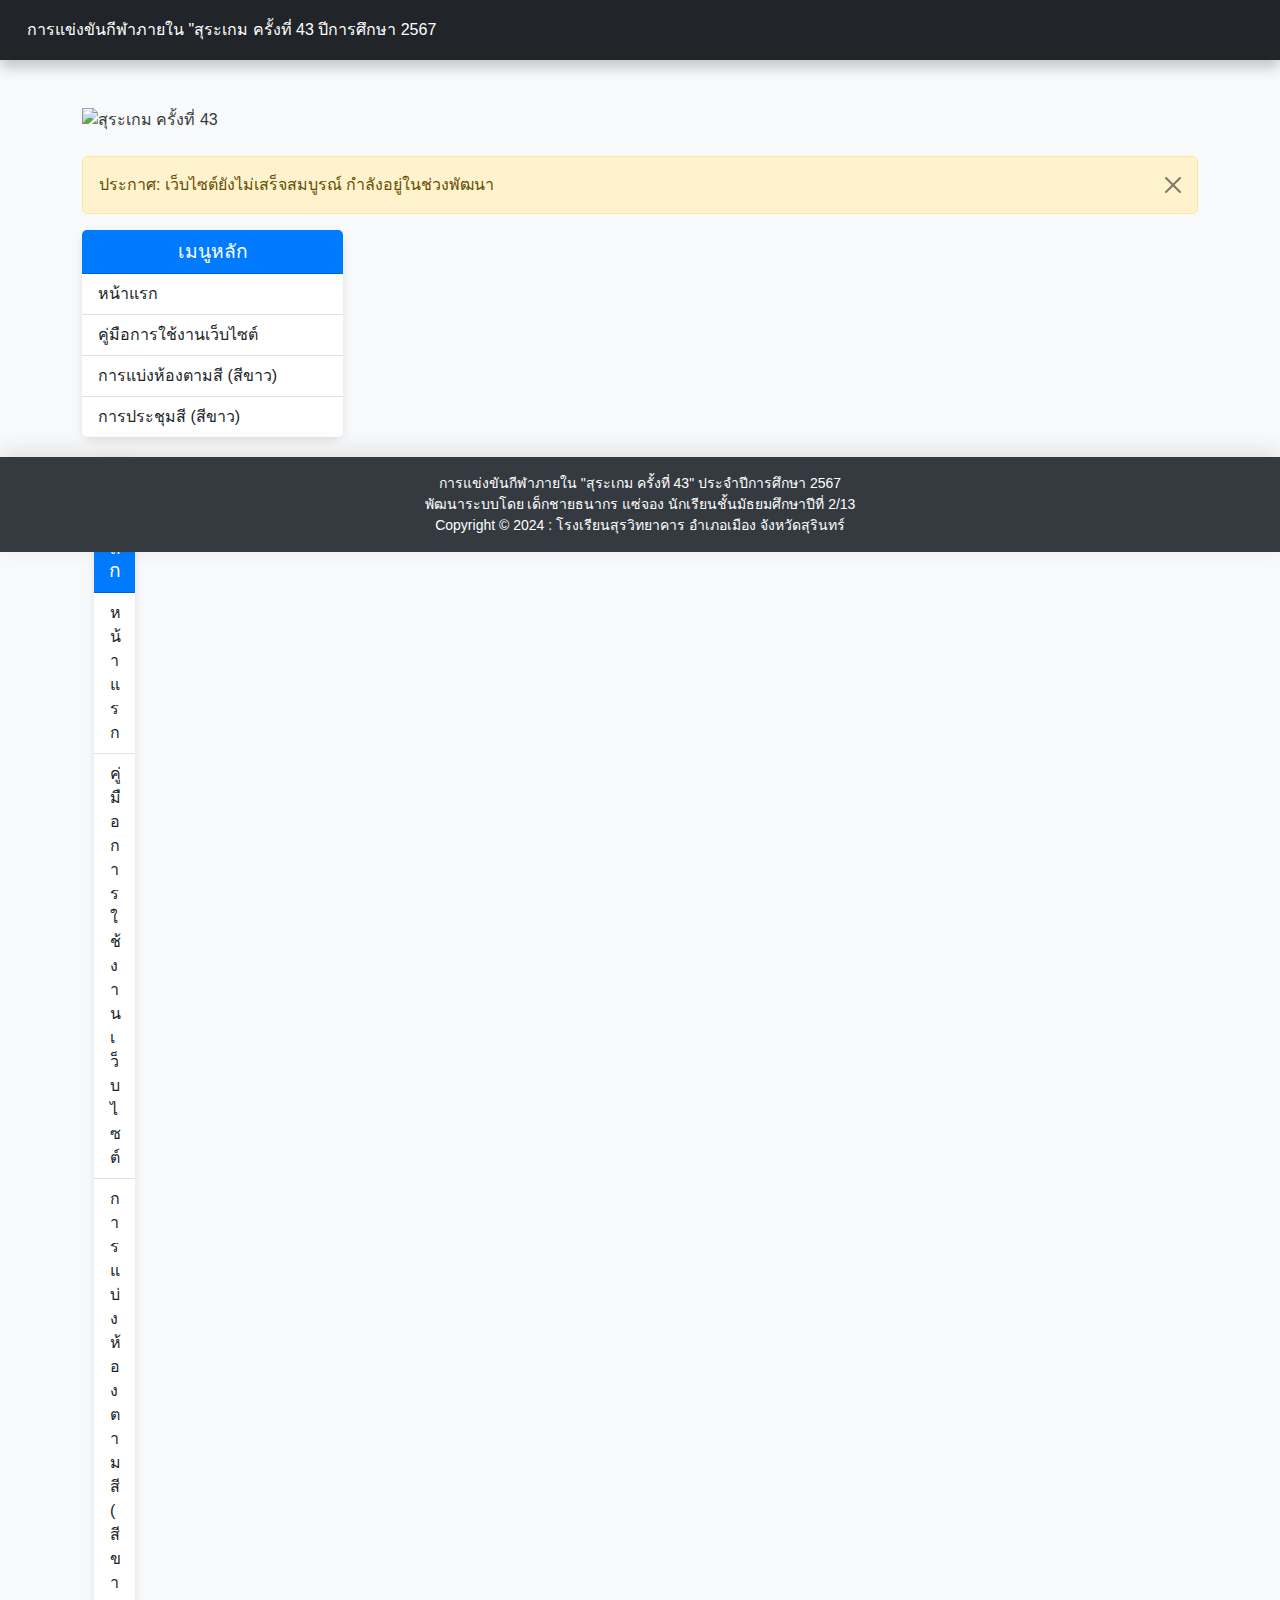
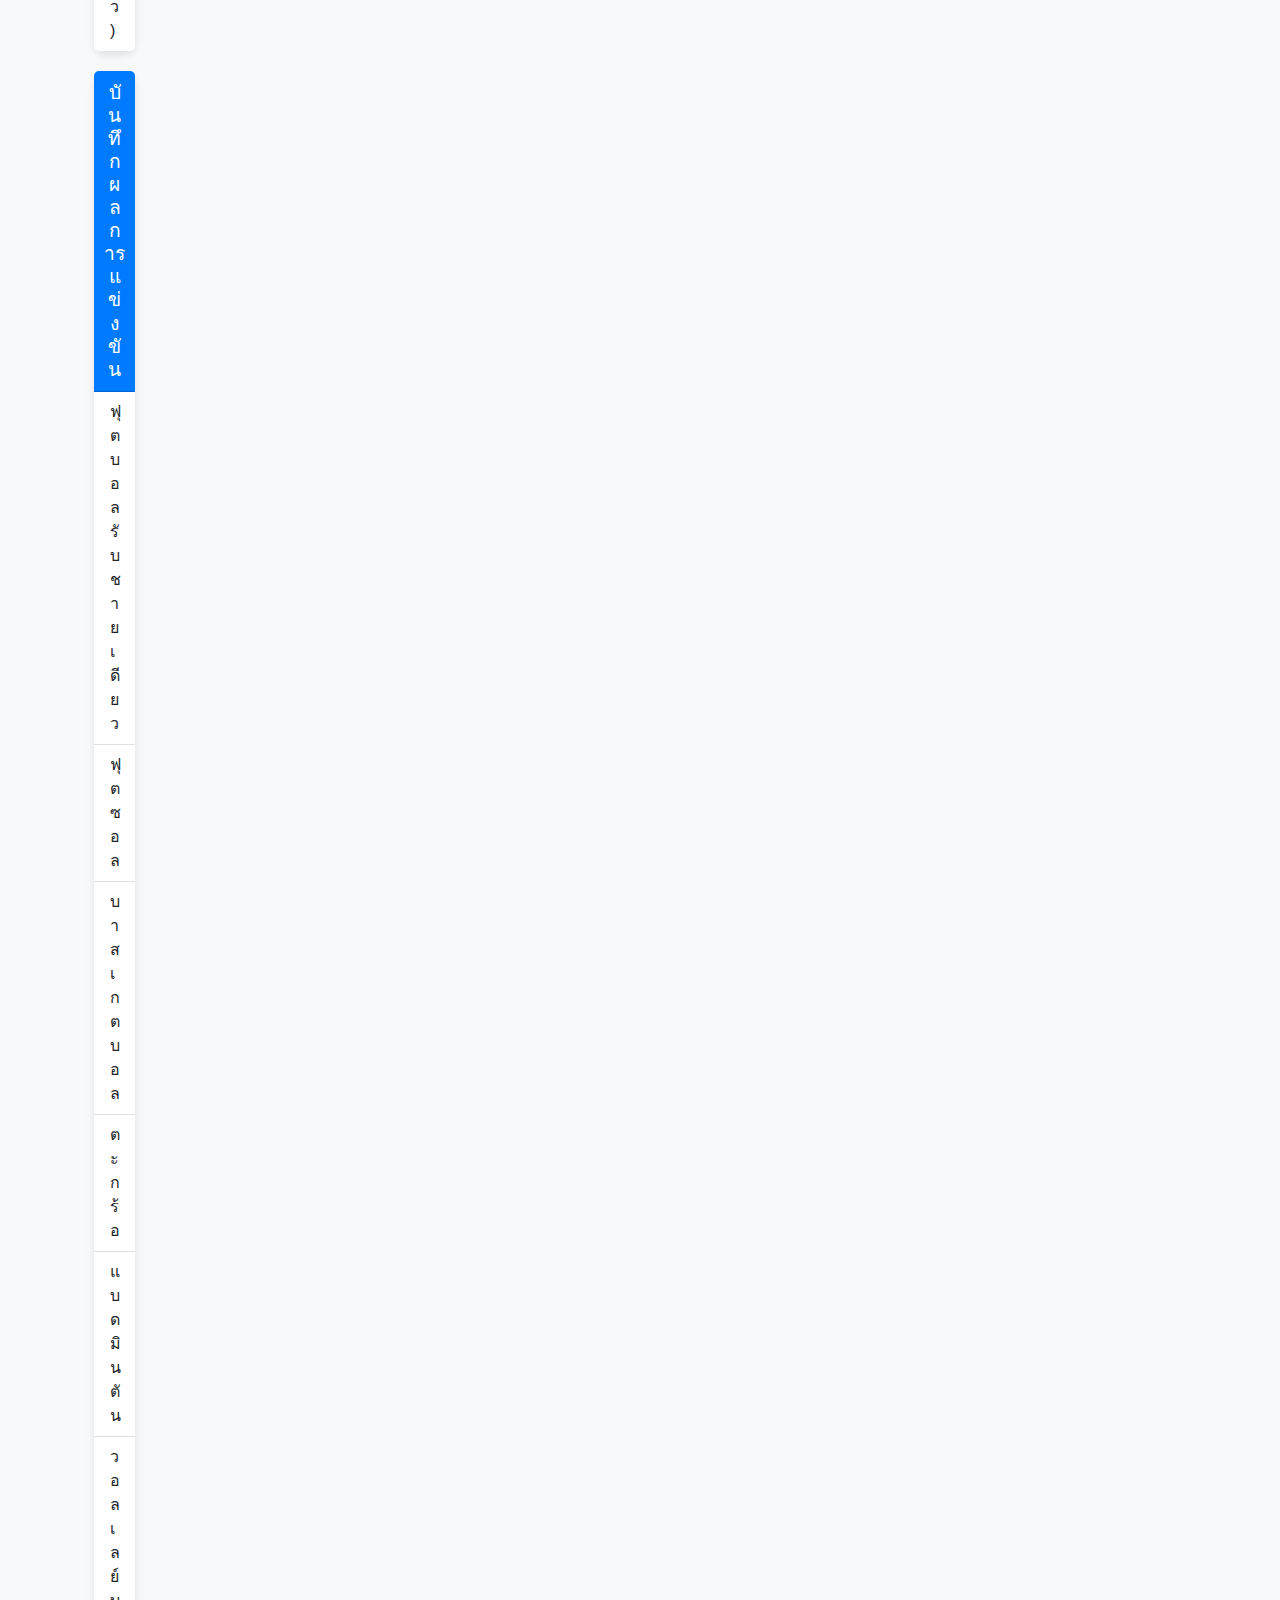
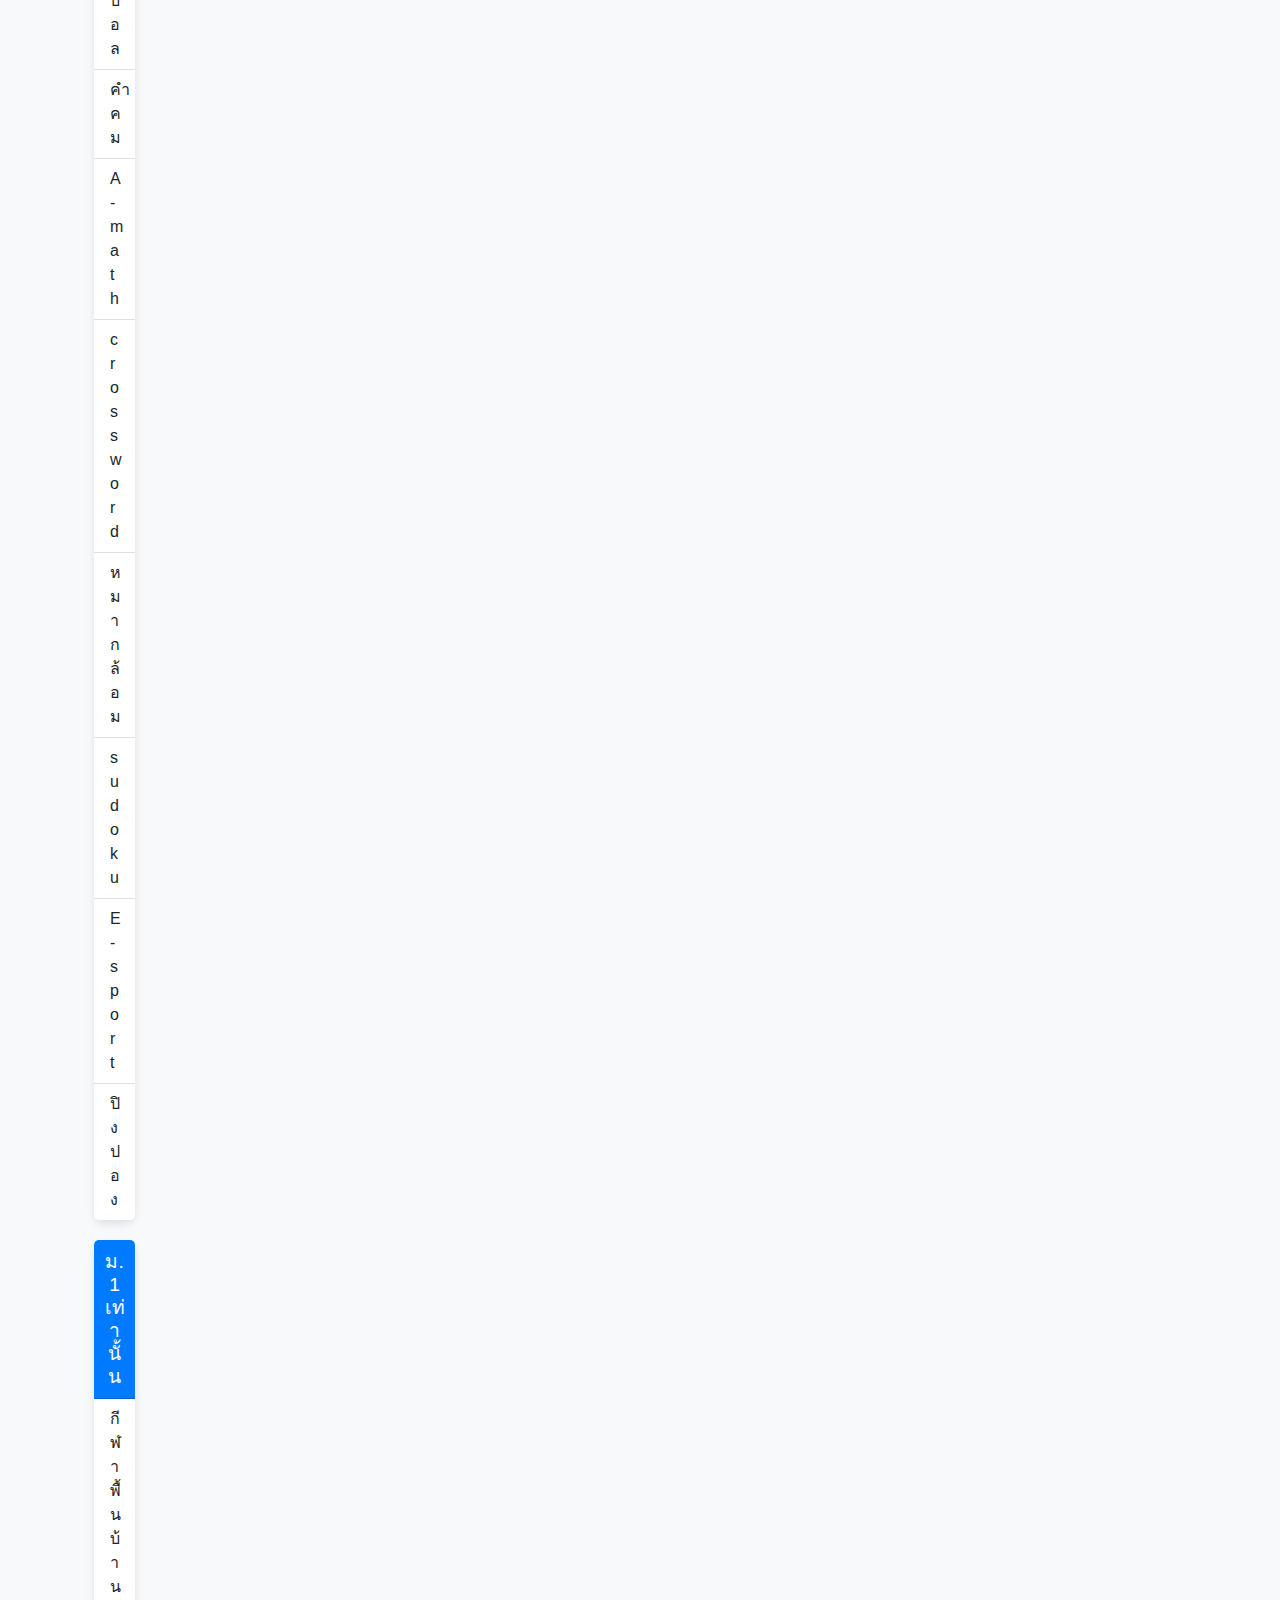
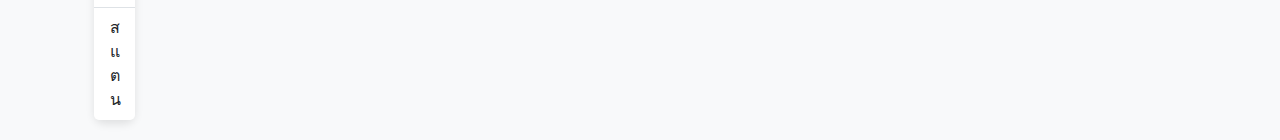
==== badminton.html @ 1b3b0a77 "Pooh" ====
<!DOCTYPE html>
<html lang="en">
<head>
    <meta charset="UTF-8">
    <meta name="viewport" content="width=device-width, initial-scale=1.0">
    <title>Sura-game (สีขาว)| แบดมินตัน</title>
    <link href="https://cdn.jsdelivr.net/npm/bootstrap@5.3.3/dist/css/bootstrap.min.css" rel="stylesheet" integrity="sha384-QWTKZyjpPEjISv5WaRU9OFeRpok6YctnYmDr5pNlyT2bRjXh0JMhjY6hW+ALEwIH" crossorigin="anonymous">
    <link rel="stylesheet" href="style.css">
</head>
<body>
    <nav class="navbar navbar-expand-lg navbar-dark bg-dark">
        <div class="container-fluid">
            <button class="navbar-toggler" type="button" data-bs-toggle="collapse" data-bs-target="#navbarNav" aria-controls="navbarNav" aria-expanded="false" aria-label="Toggle navigation">
                <span class="navbar-toggler-icon"></span>
            </button>
            <div class="collapse navbar-collapse" id="navbarNav">
                <ul class="navbar-nav">
                    <li class="nav-item">
                        <a class="nav-link text-white" href="index.html">การแข่งขันกีฬาภายใน "สุระเกม ครั้งที่ 43 ปีการศึกษา 2567</a>
                    </li>
                </ul>
            </div>
        </div>
    </nav>

    <div class="container mt-5">
        <div class="row">
            <div class="col-12">
                <img src=".png" class="d-block w-100" alt="สุระเกม ครั้งที่ 43">
            </div>
        </div>
        <br>
        <div class="alert alert-warning alert-dismissible fade show" role="alert">
            ประกาศ: เว็บไซต์ยังไม่เสร็จสมบูรณ์ กำลังอยู่ในช่วงพัฒนา
            <button type="button" class="btn-close" data-bs-dismiss="alert" aria-label="Close"></button>
        </div>
    </div>

    <div class="container">
        <div class="row">
            <div class="col-md-3">
                <div class="card">
                    <div class="card-header">
                        <h3 class="card-title">เมนูหลัก</h3>
                    </div>
                    <div class="list-group list-group-flush">
                        <a href="index.html" class="list-group-item list-group-item-action">หน้าแรก</a>
                        <a href="?name=manual" class="list-group-item list-group-item-action">คู่มือการใช้งานเว็บไซต์</a>
                        <a href="room.html" class="list-group-item list-group-item-action">การแบ่งห้องตามสี (สีขาว)</a>
                        <a href="meeting-sport.html" class="list-group-item list-group-item-action">การประชุมสี (สีขาว)</a>
                    </div>
                </div>

                <div class="container">
                    <div class="row">
                        <div class="col-md-3">
                            <div class="card">
                                <div class="card-header">
                                    <h3 class="card-title">เมนูหลัก</h3>
                                </div>
                                <div class="list-group list-group-flush">
                                    <a href="index.html" class="list-group-item list-group-item-action">หน้าแรก</a>
                                    <a href="?name=manual" class="list-group-item list-group-item-action">คู่มือการใช้งานเว็บไซต์</a>
                                    <a href="room.html" class="list-group-item list-group-item-action">การแบ่งห้องตามสี (สีขาว)</a>
                                </div>
                            </div>
            
                            <div class="card mt-3">
                                <div class="card-header">
                                    <h3 class="card-title">บันทึกผลการแข่งขัน</h3>
                                </div>
                                <div class="list-group list-group-flush">
                                    <a href="footbal-boy.html" class="list-group-item list-group-item-action">ฟุตบอลรับชายเดียว</a>
                                    <a href="footsol.html" class="list-group-item list-group-item-action">ฟุตซอล </a>
                                    <a href="basketbal.html" class="list-group-item list-group-item-action">บาสเกตบอล</a>
                                    <a href="muzzle.html" class="list-group-item list-group-item-action">ตะกร้อ</a>
                                    <a href="badminton.html" class="list-group-item list-group-item-action">แบดมินตัน</a>
                                    <a href="#" class="list-group-item list-group-item-action">วอลเลย์บอล </a>
                                    <a href="#" class="list-group-item list-group-item-action">คำคม </a>
                                    <a href="#" class="list-group-item list-group-item-action">A-math </a>
                                    <a href="#" class="list-group-item list-group-item-action">crossword </a>
                                    <a href="#" class="list-group-item list-group-item-action">หมากล้อม </a>
                                    <a href="#" class="list-group-item list-group-item-action">sudoku</a>
                                    <a href="#" class="list-group-item list-group-item-action">E-sport</a>
                                    <a href="#" class="list-group-item list-group-item-action">ปิงปอง</a>
                                </div>
                            </div>
                            <div class="card mt-3">
                                <div class="card-header">
                                    <h3 class="card-title">ม.1 เท่านั้น</h3>
                                </div>
                                <div class="list-group list-group-flush">
                                    <a href="#" class="list-group-item list-group-item-action">กีฬาพื้นบ้าน</a>
                                    <a href="stand.html" class="list-group-item list-group-item-action">สแตน</a>
                                </div>
                            </div>
                        </div>

            
    <br>
    <footer class="footer text-white text-center py-3">
        <div class="container">
            <p>การแข่งขันกีฬาภายใน "สุระเกม ครั้งที่ 43" ประจำปีการศึกษา 2567<br>พัฒนาระบบโดย เด็กชายธนากร แซ่จอง นักเรียนชั้นมัธยมศึกษาปีที่ 2/13<br>Copyright © 2024 : โรงเรียนสุรวิทยาคาร อำเภอเมือง จังหวัดสุรินทร์</p>
        </div>
    </footer>

    <script src="https://cdn.jsdelivr.net/npm/bootstrap@5.3.3/dist/js/bootstrap.bundle.min.js" integrity="sha384-YvpcrYf0tY3lHB60NNkmXc5s9fDVZLESaAA55NDzOxhy9GkcIdslK1eN7N6jIeHz" crossorigin="anonymous"></script>
    <script src="scripts.js"></script>
</body>
</html>
---- style.css ----
/* General styles */
body {
    background-color: #f8f9fa;
    font-family: 'Arial', sans-serif;
    margin: 0;
    padding: 0;
    color: #343a40;
}

::selection {
    background: #333;
    color: #fff;
}

/* Navbar styles */
.navbar {
    margin-bottom: 20px;
    box-shadow: 0 4px 6px rgba(0, 0, 0, 0.1);
    transition: box-shadow 0.3s ease, background-color 0.3s ease;
}

.navbar:hover {
    box-shadow: 0 8px 12px rgba(0, 0, 0, 0.2);
}

.navbar-toggler {
    border-color: rgba(255, 255, 255, 0.1);
}

.navbar-dark .navbar-toggler-icon {
    background-image: url('data:image/svg+xml;charset=utf8,%3Csvg viewBox="0 0 30 30" xmlns="http://www.w3.org/2000/svg"%3E%3Cpath stroke="rgba%28255, 255, 255, 0.5%29" stroke-width="2" linecap="round" linejoin="round" d="M4 7h22M4 15h22M4 23h22"/%3E%3C/svg%3E');
}

.navbar-brand {
    font-weight: bold;
    font-size: 1.5em;
}

.navbar-nav .nav-item .nav-link {
    padding: 10px 15px;
}


/* Card styles */
.card {
    border: none;
    border-radius: 10px;
    box-shadow: 0 4px 8px rgba(0, 0, 0, 0.1);
    margin-bottom: 20px;
    transition: transform 0.3s, box-shadow 0.3s;
}

.card:hover {
    transform: translateY(-5px);
    box-shadow: 0 10px 20px rgba(0, 0, 0, 0.2);
}

.card-header {
    background-color: #007bff;
    color: #fff;
    border-top-left-radius: 10px;
    border-top-right-radius: 10px;
    text-align: center;
    padding: 10px;
}

.card-title {
    margin: 0;
    font-size: 1.2em;
}

footer {
    background-color: #343a40;
    color: rgba(255, 255, 255, 0.1);
    text-align: center;
    padding: 20px 0;
    position: absolute; /* เปลี่ยนจาก fixed เป็น absolute */
    bottom: 100;
    left: 0;
    width: 100%;
    box-shadow: 0 -6px 20px hwb(0 0% 100% / 0.1);
    z-index: 1000; /* เพิ่ม z-index เพื่อให้ footer อยู่หน้าหลัง */
}


footer p {
    margin: 0;
    font-size: 14px; /* ปรับขนาดตัวอักษรตามที่ต้องการ */
}

.footer a {
    color: #fff;
    transition: color 0.3s ease;
}

.footer a:hover {
    color: #ccc;
}


/* Table styles */
.table {
    margin-top: 20px;
    width: 100%;
    border-collapse: collapse;
    background-color: #fff;
    box-shadow: 0 4px 8px rgba(0, 0, 0, 0.1);
    border-radius: 10px;
    overflow: hidden;
}

.table th, .table td {
    padding: 10px;
    text-align: center;
    vertical-align: middle;
    border-bottom: 1px solid #dee2e6;
}

.table th {
    background-color: #007bff;
    color: #fff;
}

.table-hover tbody tr:hover {
    background-color: #f8f9fa;
    transition: background-color 0.3s ease;
}

.table-responsive {
    overflow-x: auto;
}
.btn-close:hover {
    opacity: 1;
}

/* Animation */
@keyframes fadeIn {
    0% { opacity: 0; }
    100% { opacity: 1; }
}

body {
    animation: fadeIn 1s ease-in;
}

section {
    padding: 50px 30px ;
    max-width: 1000px;
    margin: 40px auto;
    background: rgba(255, 255, 255, 0.9);
    backdrop-filter: blur(12px);
    box-shadow: 0 6px 20px rgba(0, 0, 0, 0.1);
    border-radius: 15px;
    transition: transform 0.3s ease, box-shadow 0.3s ease;
}

section:hover {
    transform: translateY(-8px);
    box-shadow: 0 12px 30px rgba(0, 0, 0, 0.25);
}

.marquee-frame {
    border: 2px solid #343a40;
    border-radius: 10px;
    padding: 25px;
    overflow: hidden;
    margin: 20px auto;
    max-width: 80%;
    box-shadow: 0 4px 8px rgba(0, 0, 0, 0.1);
    background-color: #f8f9fa;
    text-align: center;
    position: relative;
}

.marquee {
    display: inline-block;
    white-space: nowrap;
    overflow: hidden;
    animation: marquee 5s linear infinite;
    font-size: 16px;
    color: #343a40;
    position: absolute;
    will-change: transform;
}

@keyframes marquee {
    from {
        transform: translateX(100%);
    }
    to {
        transform: translateX(-100%);
    }
}

.marquee-text {
    font-family: 'Arial', sans-serif;
    font-size: 18px;
    color: #495057;
    text-shadow: 1px 1px 2px rgba(0, 0, 0, 0.2);
}
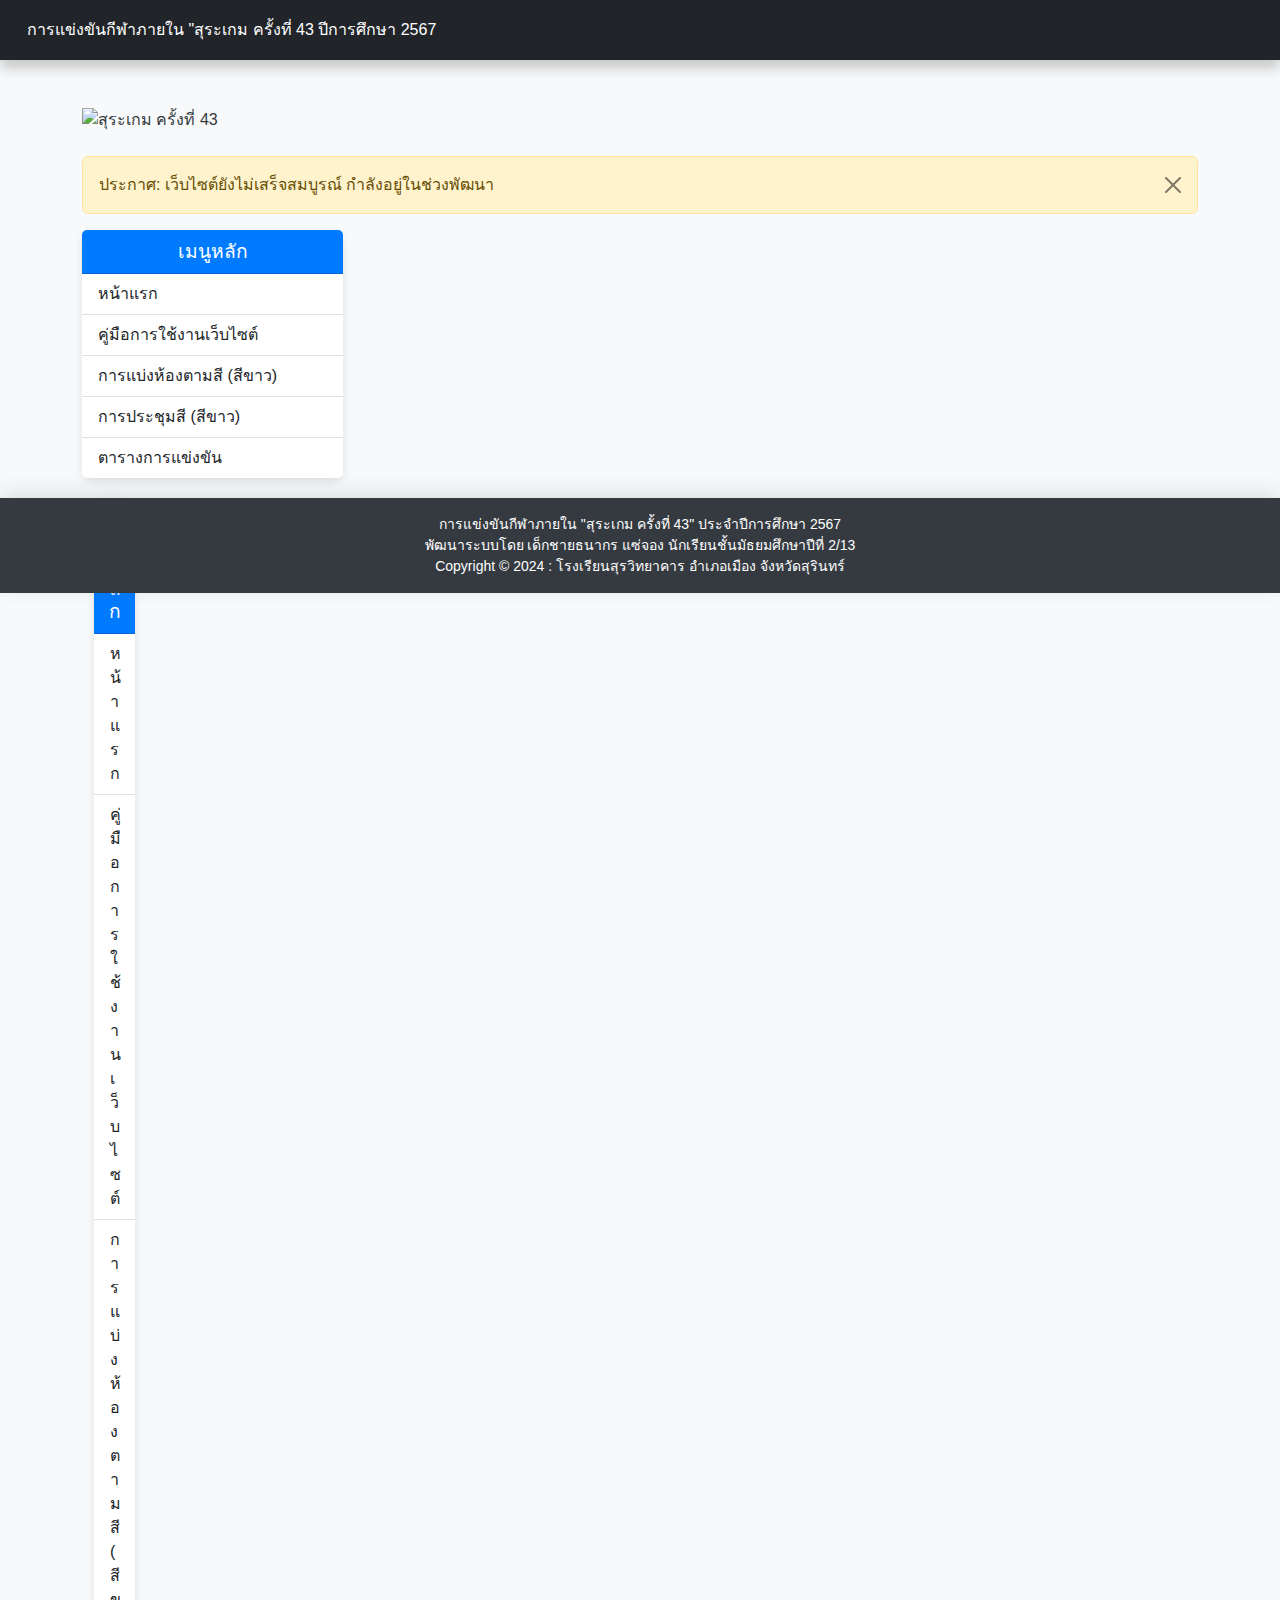
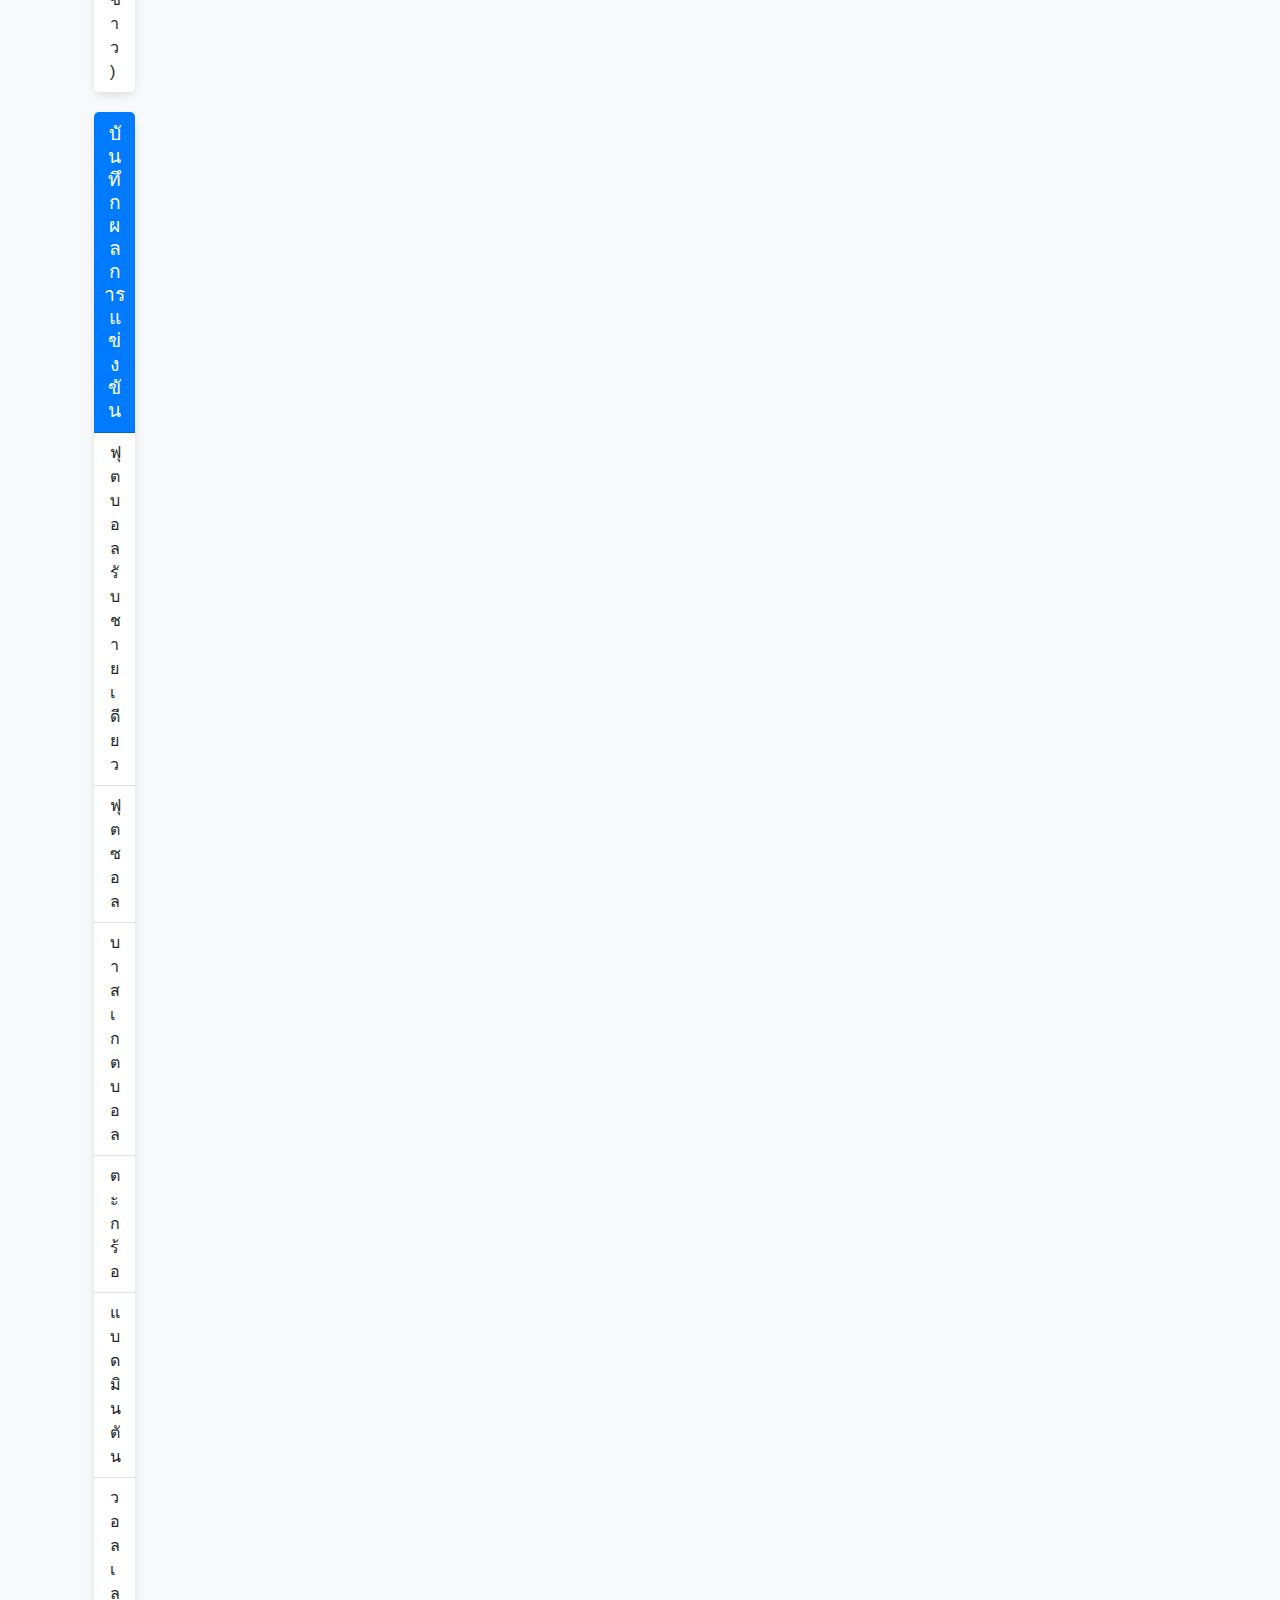
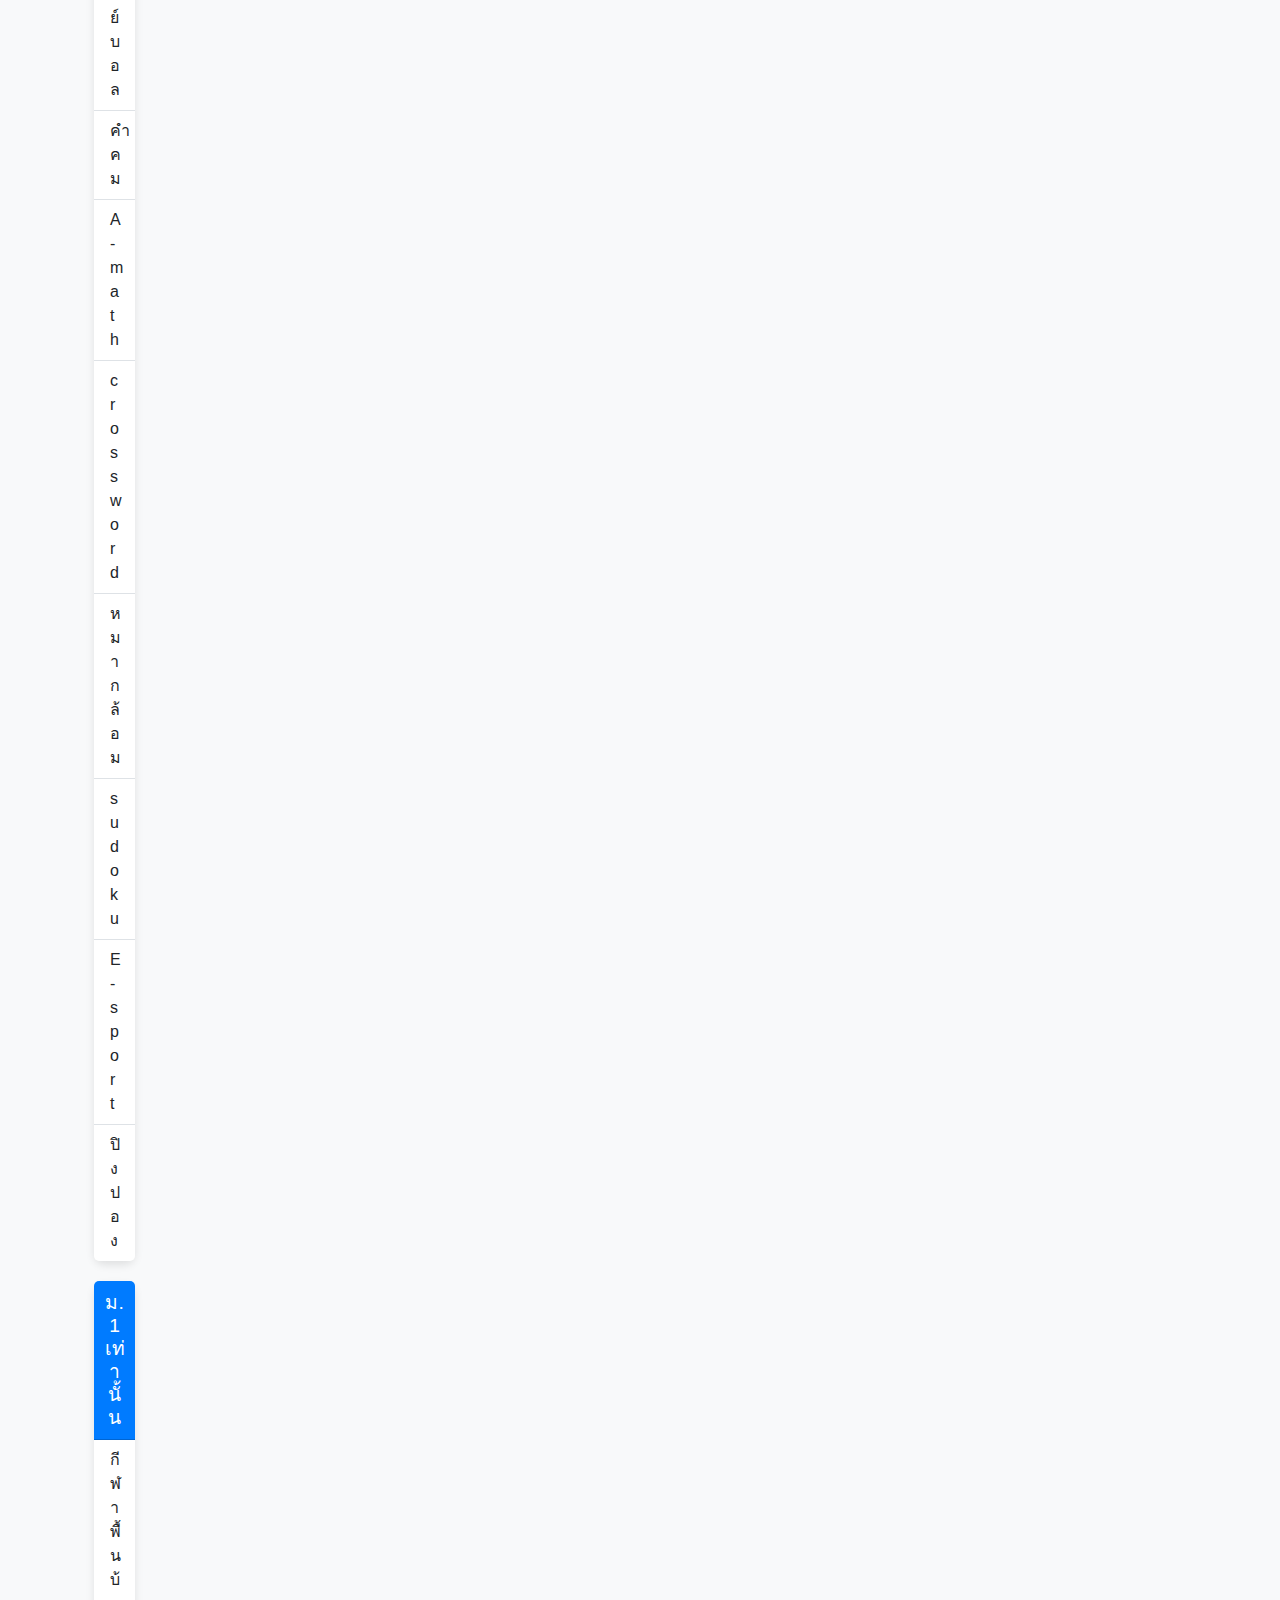
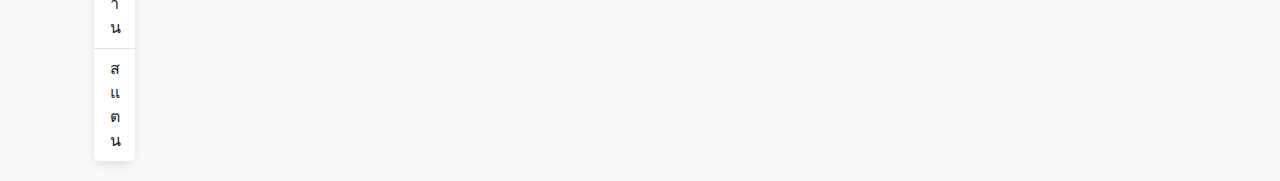
==== commit 08254f28: "Update badminton.html" ====
--- a/badminton.html
+++ b/badminton.html
@@ -48,6 +48,7 @@
                         <a href="?name=manual" class="list-group-item list-group-item-action">คู่มือการใช้งานเว็บไซต์</a>
                         <a href="room.html" class="list-group-item list-group-item-action">การแบ่งห้องตามสี (สีขาว)</a>
                         <a href="meeting-sport.html" class="list-group-item list-group-item-action">การประชุมสี (สีขาว)</a>
+                        <a href="table.html" class="list-group-item list-group-item-action">ตารางการแข่งขัน</a>
                     </div>
                 </div>
 
